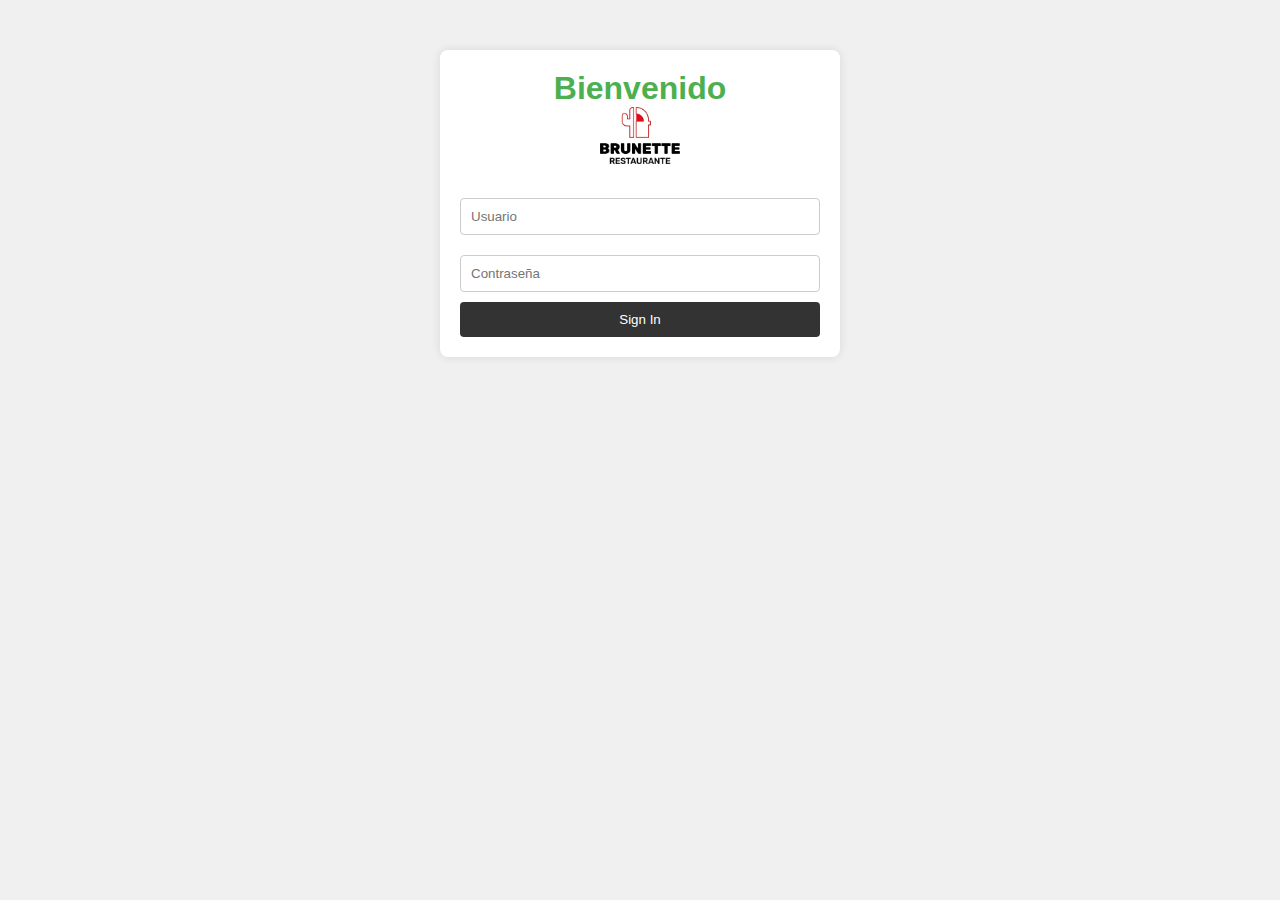
==== index.html @ 5e7c1bfd "Nuevo commit" ====
<!DOCTYPE html>
<html lang="es">
<head>
    <meta charset="UTF-8">
    <meta name="viewport" content="width=device-width, initial-scale=1.0">
    <title>Inicio de Sesión - Brunette Restaurante</title>
    <link rel="stylesheet" href="styles.css">
    <link rel="icon" href="favicon.png" type="image/png">
</head>
<body>
    <div class="login-container">
        <h1>Bienvenido</h1>
        <img src="logo.png" alt="Brunette Restaurante" class="logo">
        <form id="loginForm">
            <input type="text" placeholder="Usuario" id="username" required>
            <input type="password" placeholder="Contraseña" id="password" required>
            <button type="button" onclick="login()">Sign In</button>
        </form>
    </div>
</body>
<script src="script.js"></script>
</html>
---- styles.css ----
* {
    margin: 0;
    padding: 0;
    box-sizing: border-box;
}

body {
    font-family: Arial, sans-serif;
    background-color: #f0f0f0;
}

.login-container {
    width: 100%;
    max-width: 400px;
    margin: 50px auto;
    text-align: center;
    padding: 20px;
    background-color: white;
    border-radius: 8px;
    box-shadow: 0 0 10px rgba(0, 0, 0, 0.1);
}

.login-container h1 {
    color: #4CAF50;
}

.login-container .logo {
    width: 80px;
    margin-bottom: 20px;
}

.login-container form input {
    width: 100%;
    padding: 10px;
    margin: 10px 0;
    border: 1px solid #ccc;
    border-radius: 4px;
}

.login-container form button {
    width: 100%;
    padding: 10px;
    background-color: #333;
    color: white;
    border: none;
    border-radius: 4px;
    cursor: pointer;
}

.login-container form button:hover {
    background-color: #555;
}
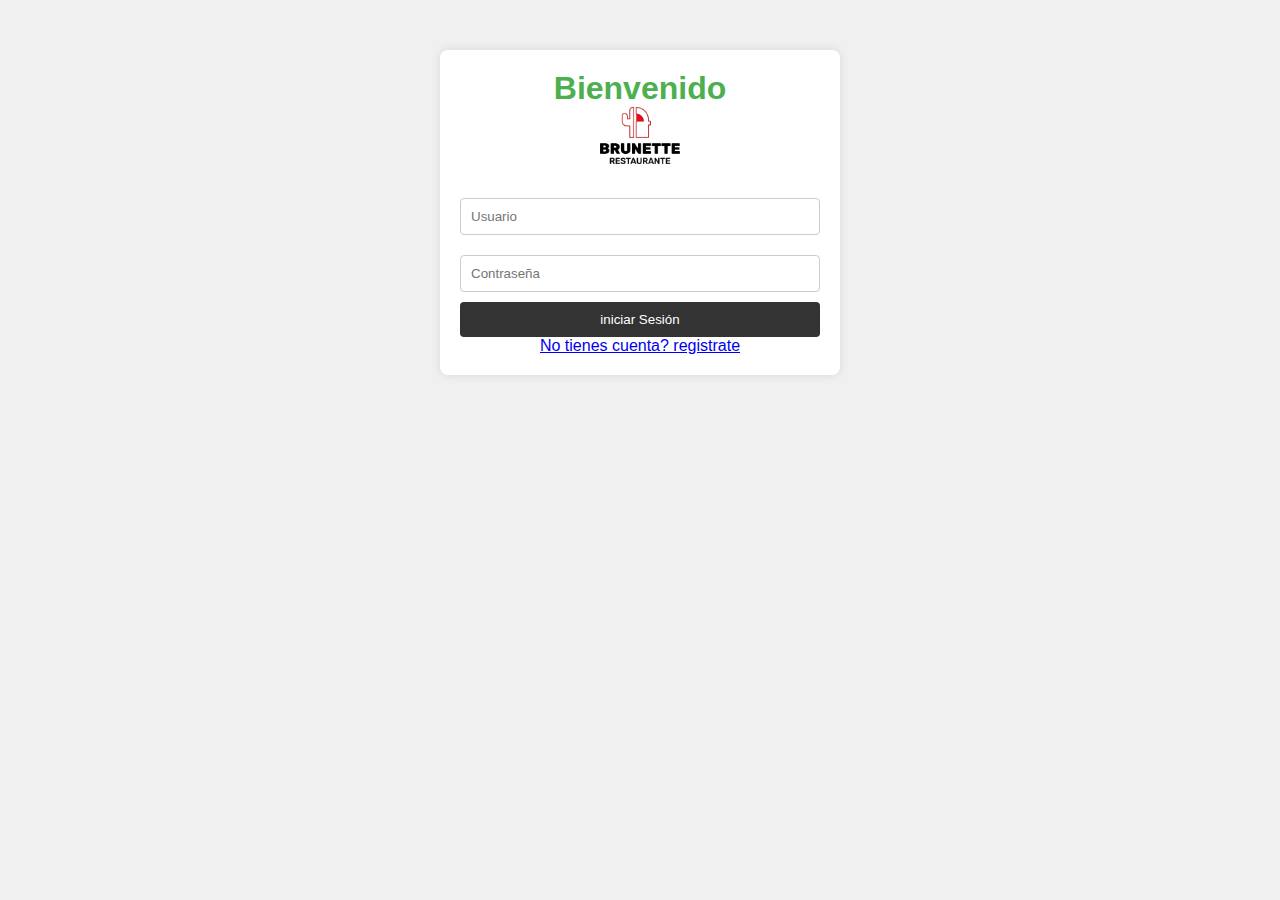
==== commit 510bab27: "interfaces faltantes" ====
--- a/index.html
+++ b/index.html
@@ -14,8 +14,9 @@
         <form id="loginForm">
             <input type="text" placeholder="Usuario" id="username" required>
             <input type="password" placeholder="Contraseña" id="password" required>
-            <button type="button" onclick="login()">Sign In</button>
+            <button type="button" onclick="login()">iniciar Sesión</button>
         </form>
+        <a href="registrarse/registrarse.html" class="login-link">No tienes cuenta? registrate</a>
     </div>
 </body>
 <script src="script.js"></script>
